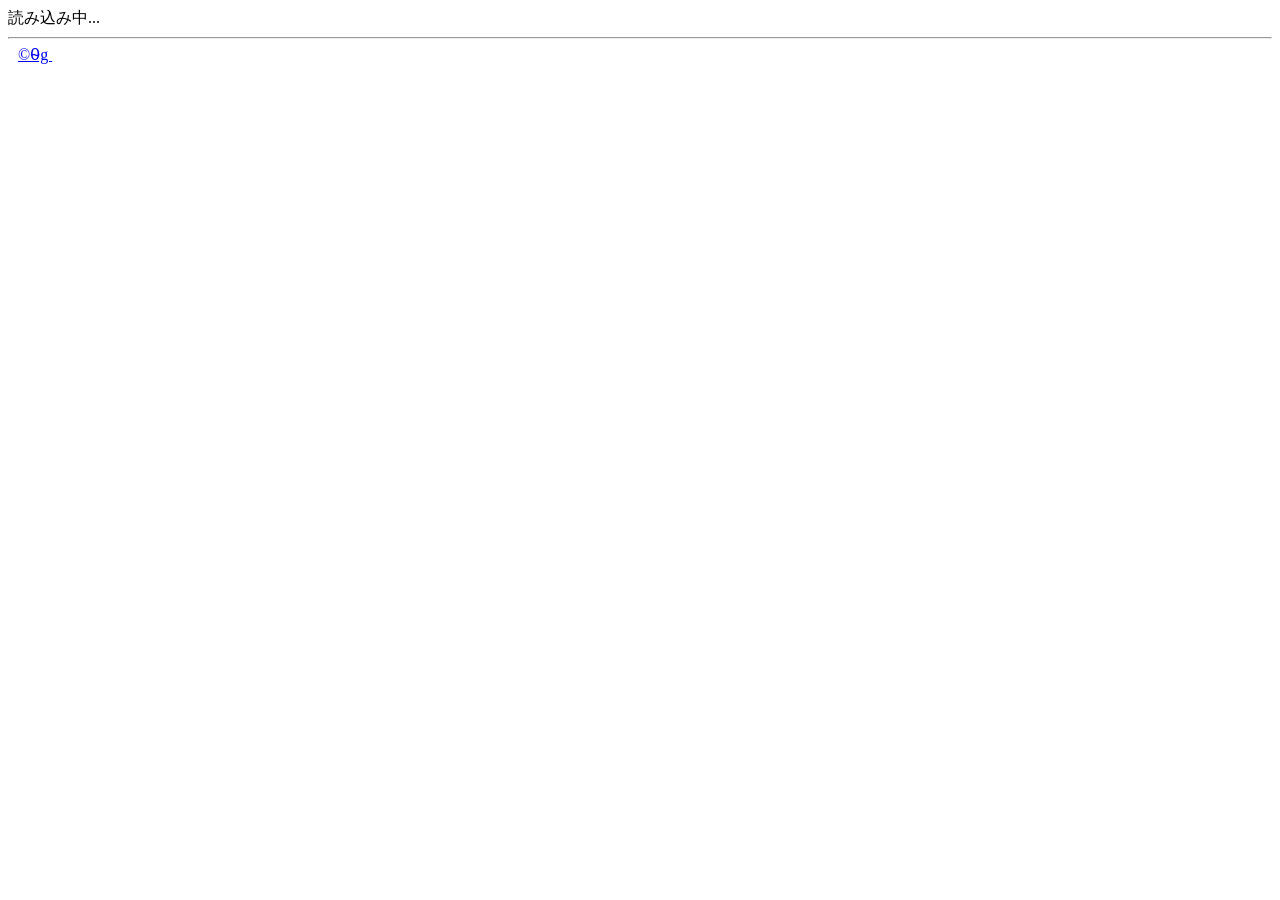
==== index.html @ e4f8f9f7 "Add initial HTML structure for the site" ====
<!DOCTYPE html>
<html lang="ja">
<head>
<meta charset="UTF-8">
<meta name="viewport" content="width=device-width, initial-scale=1.0">

<meta name="description" content="ぜぐの創作サイト">

<titleunside</title>

<link id="page-style" rel="stylesheet" href="/idx.css">

</head>

<body>
<div id="wrapper">
<!-- ここから下が「画面1枚分」 -->

<!-- 【重要】ここが入れ替わる場所（空っぽでOK） -->
<div id="表示場所">読み込み中...</div>

<footer>

<hr> <!-- これが画面の底にピタッと重なる -->
<!-- <footer> の中のリンク部分を以下に書き換え -->
<a class="btn u-i copyright" onclick="window.site.changePage('owner', 'owner')" href="javascript:void(0)">
<p style="transform: translate(10px, -10px);">
<span id="home-icon" style="display:none;transform: translate(-20px, 0px);">🏠</span>
&copy;0̴g
<img src="title_icon.png" class="title-icon" alt="" style="transform: translate(-4px, 3px);">
</p>
</a>
<p>　</p>
<p>　</p>
</footer>
</div>





</body>
</html>
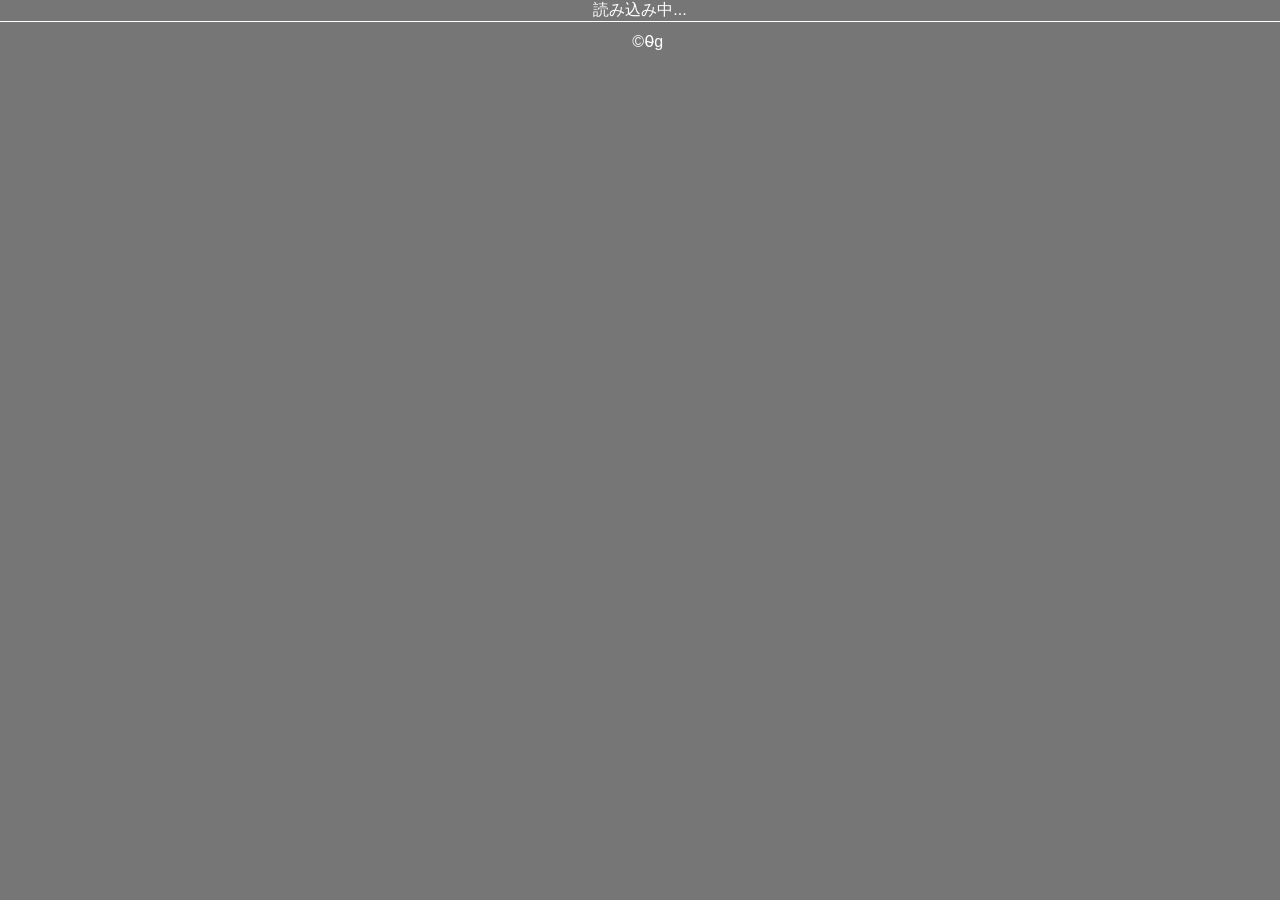
==== commit d55216ee: "index.html を更新" ====
--- a/index.html
+++ b/index.html
@@ -4,9 +4,9 @@
 <meta charset="UTF-8">
 <meta name="viewport" content="width=device-width, initial-scale=1.0">
 
-<meta name="description" content="ぜぐの創作サイト">
+<meta name="description" content="創作サイト集">
 
-<titleunside</title>
+<title>unside</title>
 
 <link id="page-style" rel="stylesheet" href="/idx.css">
 
--- a/idx.css
+++ b/idx.css
@@ -0,0 +1,155 @@
+/*idx.css*/
+
+/* 画面全体の設定 */
+body {
+background-color: #767676;
+color: #fff;
+font-family: sans-serif;
+margin: 0;
+}
+
+/* 全体の入れ物 */
+#wrapper {
+display: flex;
+flex-direction: column;
+min-height: 100vh;
+align-items: center;
+text-align: center;
+}
+
+/* メイン部分を「画面1枚分」の高さに固定 */
+.main-section {
+display: flex;
+flex-direction: column;
+/* justify-content: center; を削除 */
+width: 100%;
+height: 100vh; 
+box-sizing: border-box;
+padding-top: 20vh; /* 画面上部から「1割分」だけ空けて開始（お好みで調整） */
+margin-botoom:3em;
+}
+
+.content {
+flex: 1; /* これを入れることで、残りの隙間をすべて埋めて hr を下に押し出す */
+width: 100%;
+}
+
+
+/* フッター（ここが境界線から始まる） */
+footer {
+width: 100%;
+}
+
+/* 境界線の調整 */
+hr {
+margin: 0; /* 余計な隙間を消す */
+border: none;
+border-top: 1px solid #fff; /* 白い線 */
+}
+
+footer p {
+margin: 20px 0; /* コピーライトの上下余白 */
+}
+
+.title-ruby{
+
+}
+
+.site-title {
+display: flex;
+align-items: center;/* 垂直方向の真ん中に揃える */
+justify-content: center; /* 横方向の真ん中に寄せる */
+}
+
+.title-icon {
+height: 1.13em;/* 文字の大きさに合わせて自動調整 */
+width: auto;
+/* 画像を白くしたい場合は以下を有効にする */
+filter: brightness(0) invert(1);
+}
+
+a.u-i{
+color:#fff;
+text-decoration:none;
+}
+
+/* 特定のボタンや画像に適用する場合 */
+.u-i, .title-icon, img {
+-webkit-touch-callout: none; /* iOSの長押しメニューを禁止 */
+-webkit-user-select: none;/* テキスト選択も禁止しておくとより確実 */
+user-select: none;
+}
+
+.copyright:active::after {
+    /*content: "について";*/
+}
+
+
+/* 「.dl_btn」がついているボタン全部に適用される */
+.dl_btn {
+background-color: #ffcc00; /* 目立つ黄色 */
+font-weight: bold;
+border-radius: 8px;
+border: 2px solid #333;
+text-decoration: none;
+display: inline-block;
+padding: 10px 20px;
+}
+
+.dl_btn:hover {
+background-color: #ffe066;
+}/* DLボタン専用のスタイル（class="dl_btn" をつけた場合） */
+.dl_btn {
+display: inline-block;
+padding: 10px 24px;
+background-color: #f0f0f0;/* 明るい灰色 */
+color: #444; /* 濃い灰色（文字） */
+text-decoration: none;
+border: 1px solid #ccc;/* 控えめな枠線 */
+border-radius: 4px;
+font-size: 0.9em;
+transition: all 0.3s ease;
+cursor: pointer;
+}
+
+/* マウスを乗せた時（ホバー） */
+.dl_btn:hover {
+background-color: #e0e0e0;/* 少しだけ濃い灰色に */
+border-color: #bbb;
+color: #222;
+box-shadow: 0 2px 4px rgba(0,0,0,0.05); /* ほんの少し浮く感じ */
+}
+
+/* クリックした瞬間 */
+.dl_btn:active {
+background-color: #d0d0d0;
+transform: translateY(1px);/* 軽く沈む演出 */
+}
+
+/*いいねボタンなど*/
+.count_btn {
+display: inline-block;
+width: fit-content;
+white-space: nowrap;
+cursor: pointer;
+background-color: #919191;
+color: #fff;
+border: 2px solid #6E6E6E;
+border-radius: 16px;
+padding: 3px 18px;
+transition: 0.2s;
+user-select: none;
+
+box-shadow: 0 4px 0 #464646;
+margin:15px;
+
+font-size:1.5em; 
+}
+.count_btn:hover {
+background-color: #666;
+}
+.count_btn:active {
+/*transform: scale(0.95);*/
+box-shadow: 0 1px 0 #464646; /* 影を薄くする */
+transform: translateY(3px);   /* 影の分だけ下にずらす */
+}
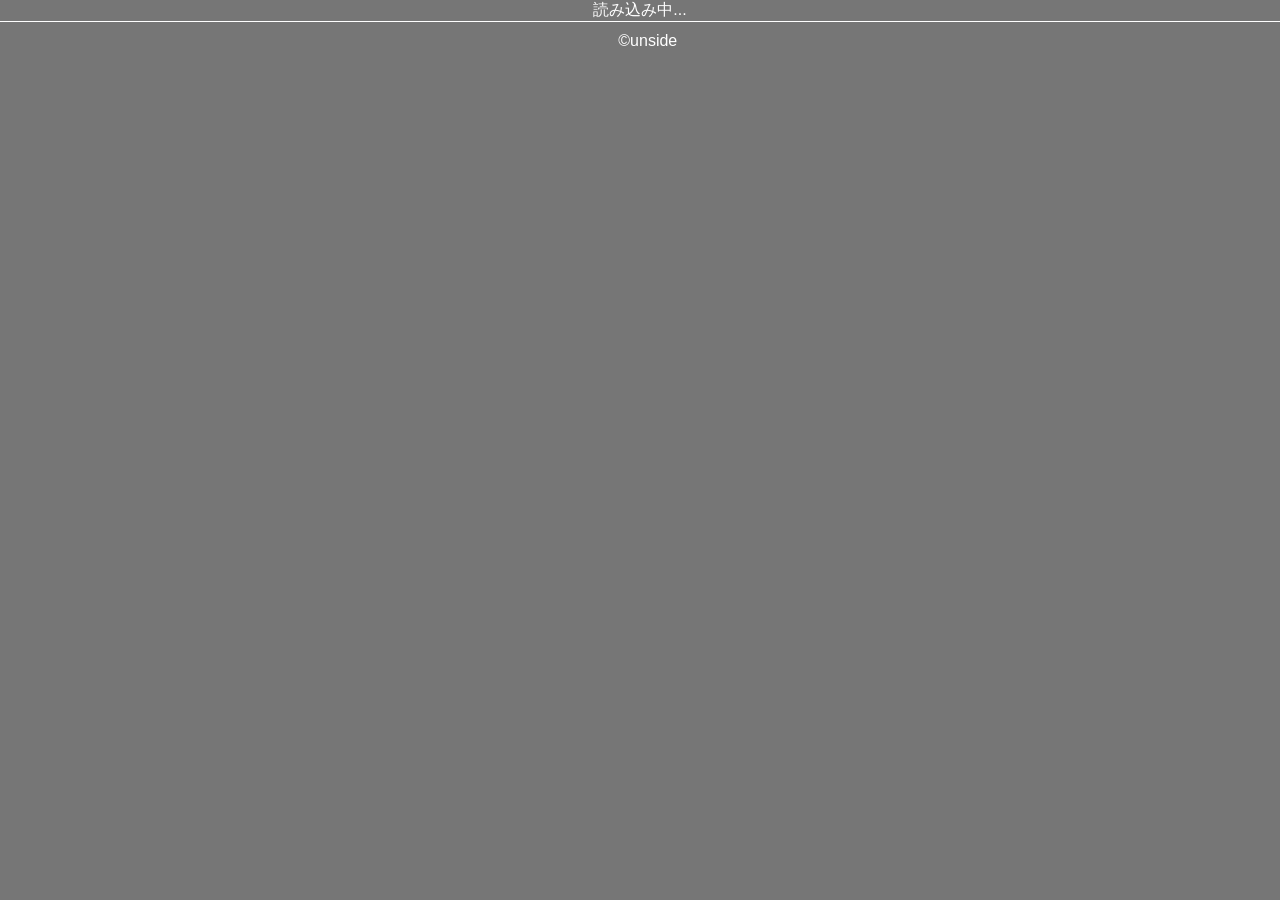
==== commit 1713cfeb: "index.html を更新" ====
--- a/index.html
+++ b/index.html
@@ -26,7 +26,7 @@
 <a class="btn u-i copyright" onclick="window.site.changePage('owner', 'owner')" href="javascript:void(0)">
 <p style="transform: translate(10px, -10px);">
 <span id="home-icon" style="display:none;transform: translate(-20px, 0px);">🏠</span>
-&copy;0̴g
+&copy;unside
 <img src="title_icon.png" class="title-icon" alt="" style="transform: translate(-4px, 3px);">
 </p>
 </a>
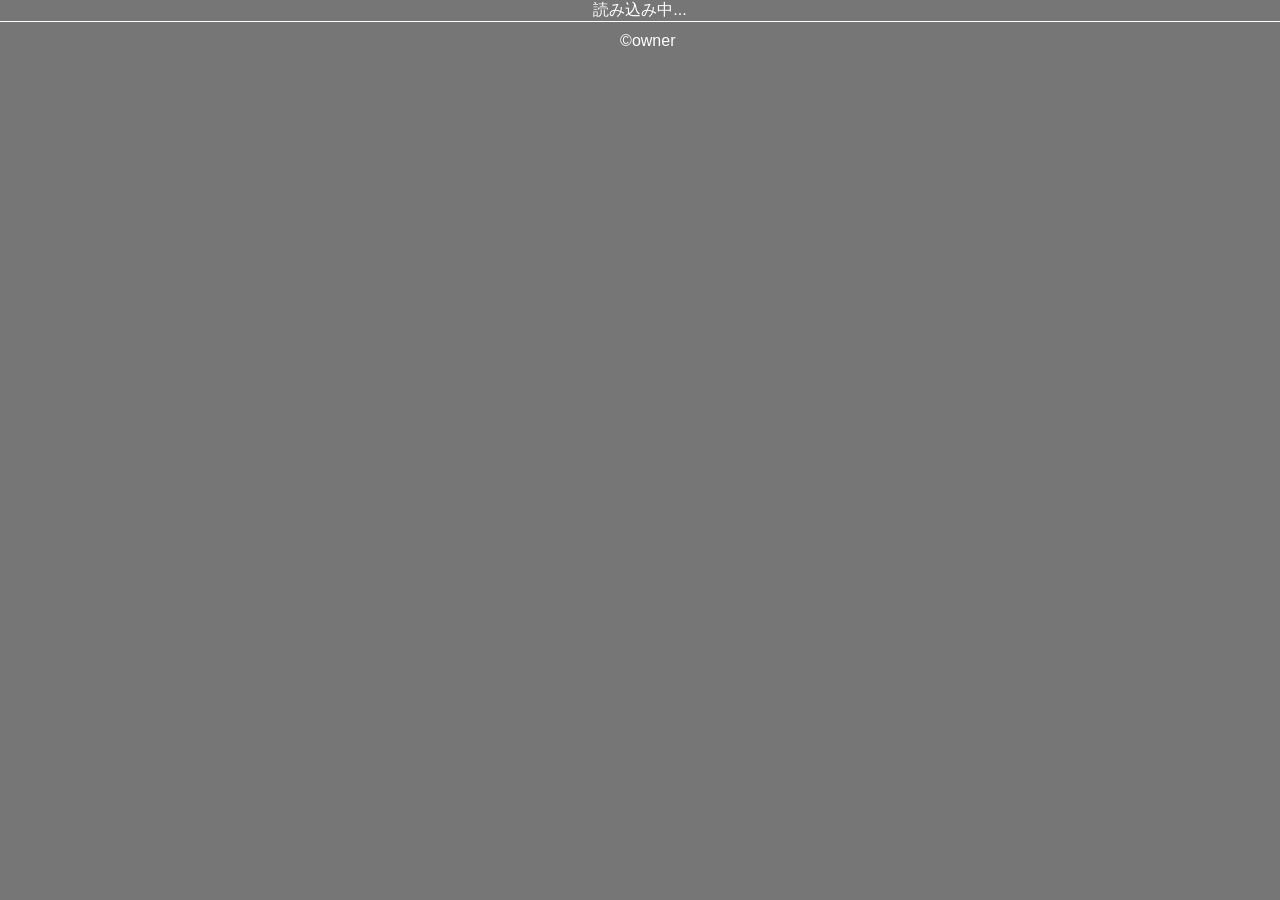
==== commit 2d737aec: "index.html を更新" ====
--- a/index.html
+++ b/index.html
@@ -26,7 +26,7 @@
 <a class="btn u-i copyright" onclick="window.site.changePage('owner', 'owner')" href="javascript:void(0)">
 <p style="transform: translate(10px, -10px);">
 <span id="home-icon" style="display:none;transform: translate(-20px, 0px);">🏠</span>
-&copy;unside
+&copy;owner
 <img src="title_icon.png" class="title-icon" alt="" style="transform: translate(-4px, 3px);">
 </p>
 </a>
